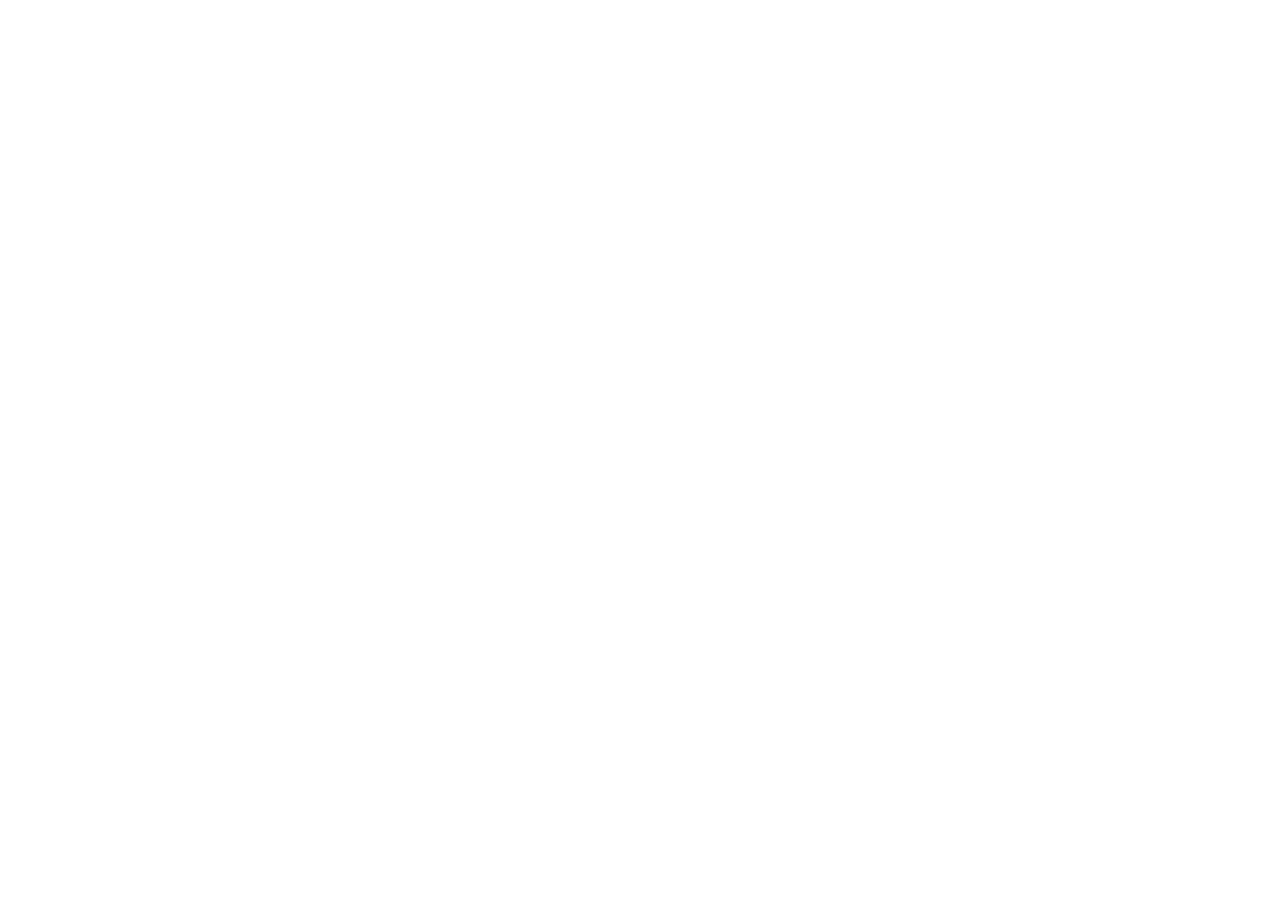
==== index.html @ ae8b339e "." ====
<!DOCTYPE html>
<html lang="en">
<head>
    <meta charset="UTF-8">
    <meta name="viewport" content="width=device-width, initial-scale=1.0">
    <title>Document</title>
</head>
<body>
    
</body>
</html>
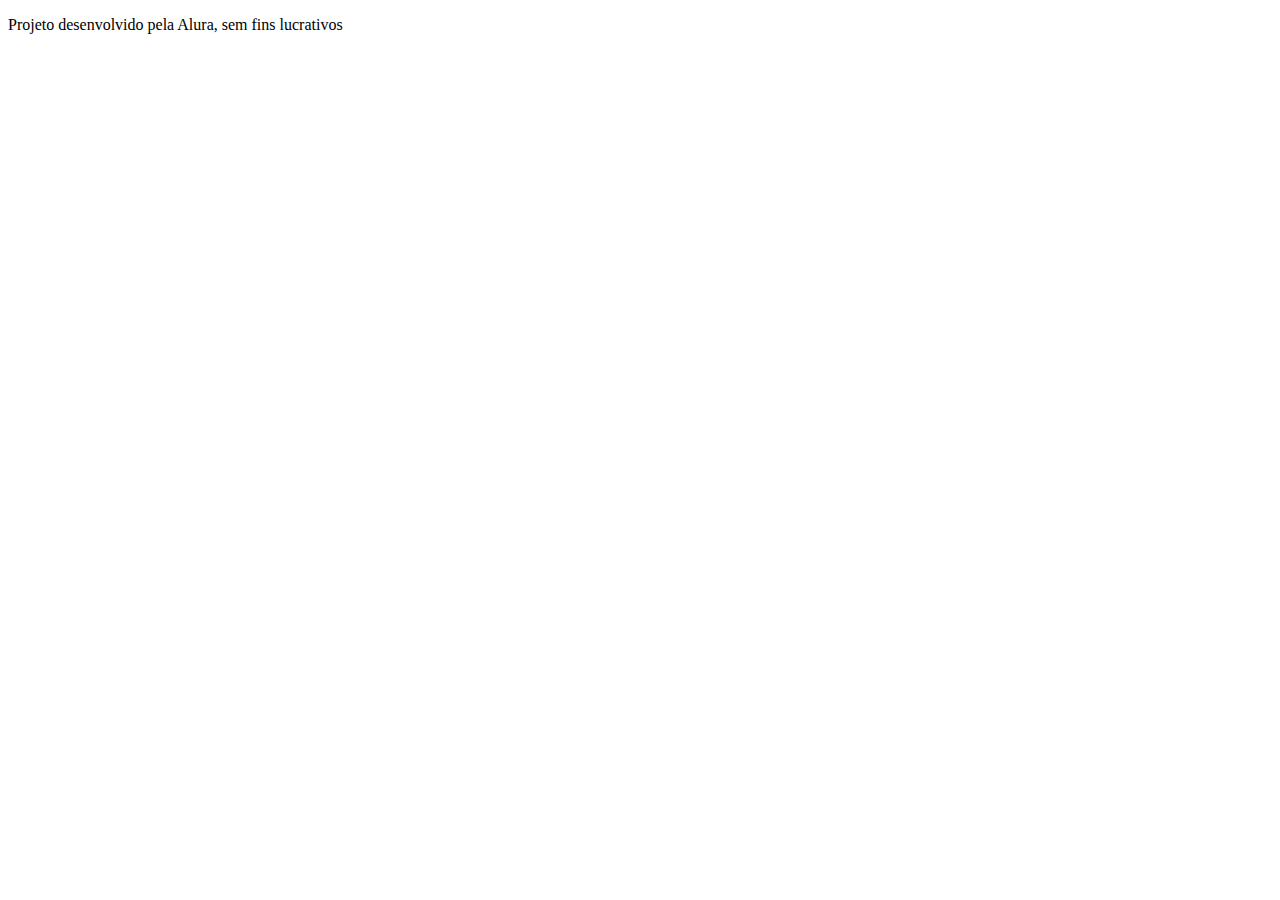
==== commit e41516e9: "." ====
--- a/index.html
+++ b/index.html
@@ -1,11 +1,15 @@
 <!DOCTYPE html>
-<html lang="en">
+<html lang="pt-br">
 <head>
     <meta charset="UTF-8">
     <meta name="viewport" content="width=device-width, initial-scale=1.0">
-    <title>Document</title>
+    <title>Flashcard</title>
 </head>
 <body>
-    
+    <main>
+    </main>
+    <footer>
+        <p>Projeto desenvolvido pela Alura, sem fins lucrativos</p>
+    </footer>
 </body>
 </html>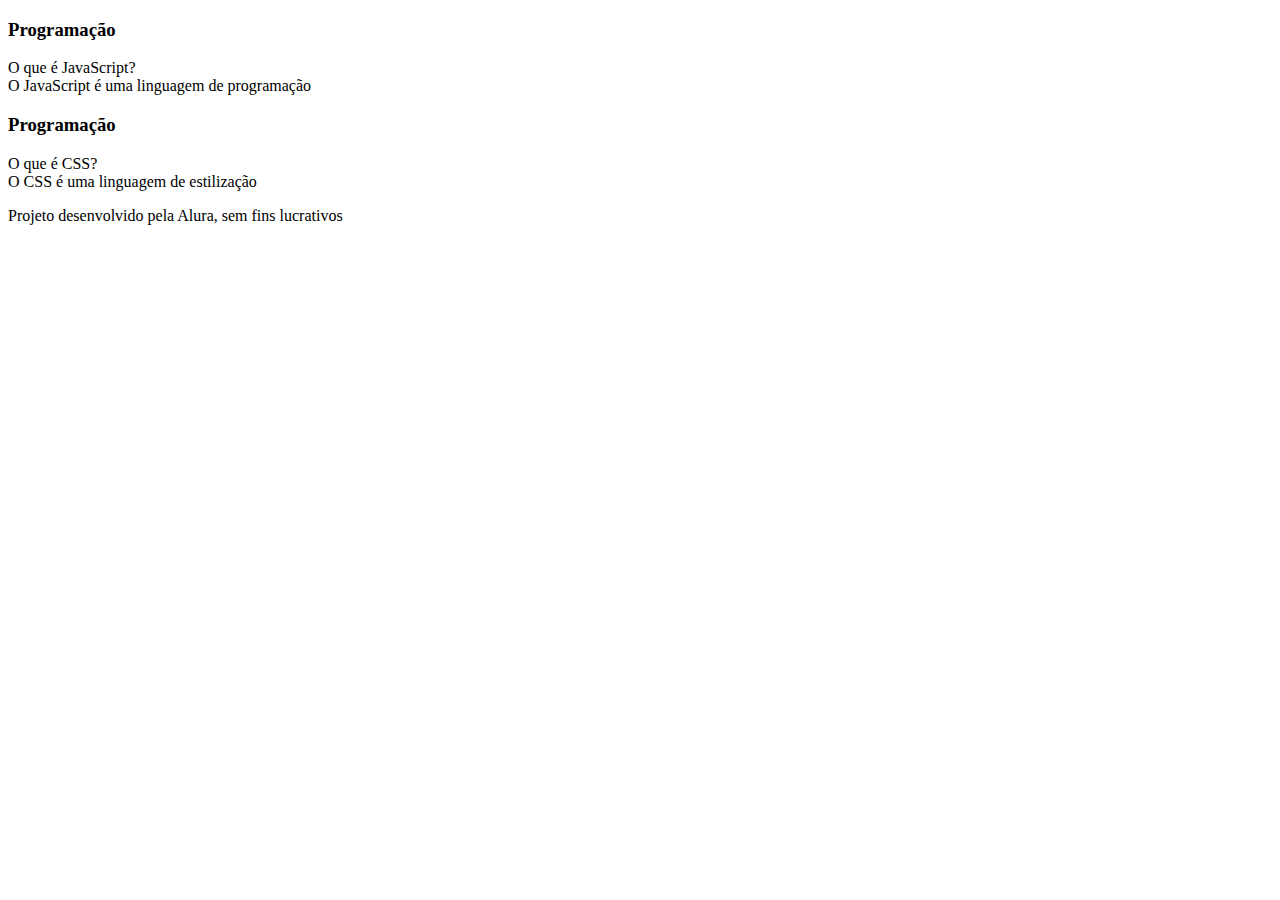
==== commit 64970f6f: "." ====
--- a/index.html
+++ b/index.html
@@ -1,15 +1,76 @@
 <!DOCTYPE html>
 <html lang="pt-br">
-<head>
-    <meta charset="UTF-8">
-    <meta name="viewport" content="width=device-width, initial-scale=1.0">
-    <title>Flashcard</title>
+<meta charset="UTF-8">
+<meta name="viewport" content="width=device-width, initial-scale=1.0">
+<title>Flashcard</title>
 </head>
+
 <body>
     <main>
+        <section id="container">
+           
+            <article class="cartao">
+                <div class="cartao__conteudo">
+                    <h3>Programação</h3>
+                    <div class="cartao__conteudo__pergunta">
+                            O que é JavaScript?
+                    
+                    
+                    
+                    </div>
+                    <div class="cartao__conteudo__resposta">
+                            O JavaScript é uma linguagem de programação
+                   
+                   
+                   </div>
+            
+            
+            
+            
+            
+            
+            
+            
+            
+               
+                </div>
+    </article>
+    
+    <article class="cartao">
+        
+    </article>    
+        <div class="cartao__conteudo">
+                <h3>Programação</h3>
+                <div class="cartao__conteudo__pergunta">
+                        O que é CSS?
+                
+                
+                    </div>
+                
+                
+                    <div class="cartao__conteudo__resposta">
+                        O CSS é uma linguagem de estilização
+                
+                
+        
+        
+                    </div>
+        
+        
+        
+        
+        
+        
+        
+        
+        
+        
+                </div>
+           </article>
+    </section>
     </main>
     <footer>
         <p>Projeto desenvolvido pela Alura, sem fins lucrativos</p>
     </footer>
-</body>
-</html>+    </body>
+    </html>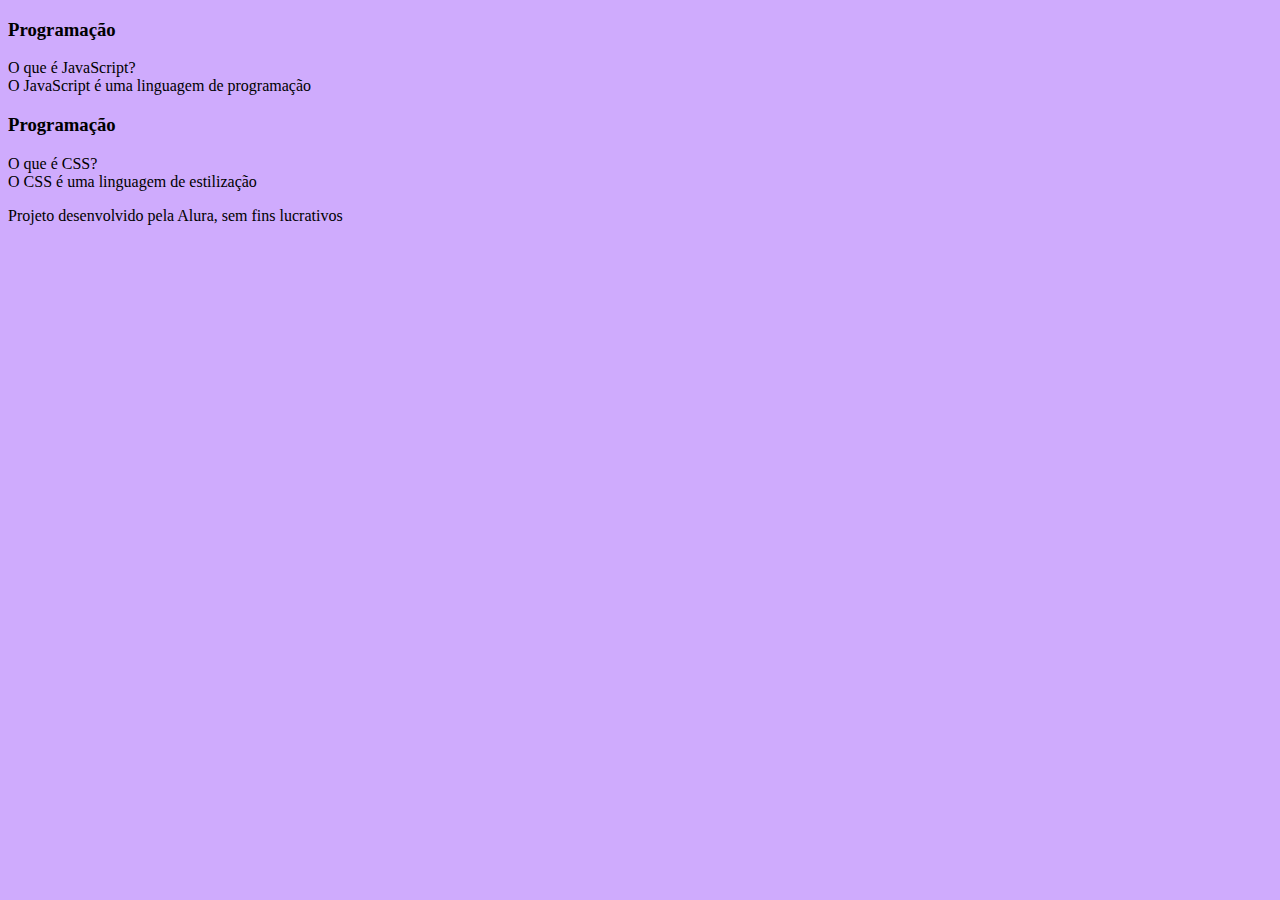
==== commit c2f3b561: "h" ====
--- a/index.html
+++ b/index.html
@@ -2,75 +2,76 @@
 <html lang="pt-br">
 <meta charset="UTF-8">
 <meta name="viewport" content="width=device-width, initial-scale=1.0">
+<link rel="stylesheet" href="assets/style.css">
 <title>Flashcard</title>
 </head>
 
-<body>
-    <main>
-        <section id="container">
-           
+<body> <main>
+    <section id="container">
+
             <article class="cartao">
                 <div class="cartao__conteudo">
                     <h3>Programação</h3>
                     <div class="cartao__conteudo__pergunta">
-                            O que é JavaScript?
-                    
-                    
-                    
+                        O que é JavaScript?
+
+
+
                     </div>
                     <div class="cartao__conteudo__resposta">
-                            O JavaScript é uma linguagem de programação
-                   
-                   
-                   </div>
-            
-            
-            
-            
-            
-            
-            
-            
-            
-               
+                        O JavaScript é uma linguagem de programação
+
+
+                    </div>
+
+
+
+
+
+
+
+
+
+
                 </div>
-    </article>
-    
-    <article class="cartao">
-        
-    </article>    
-        <div class="cartao__conteudo">
+            </article>
+
+            <article class="cartao">
+
+            </article>
+            <div class="cartao__conteudo">
                 <h3>Programação</h3>
                 <div class="cartao__conteudo__pergunta">
-                        O que é CSS?
-                
-                
-                    </div>
-                
-                
-                    <div class="cartao__conteudo__resposta">
-                        O CSS é uma linguagem de estilização
-                
-                
-        
-        
-                    </div>
-        
-        
-        
-        
-        
-        
-        
-        
-        
-        
+                    O que é CSS?
+
+
                 </div>
-           </article>
-    </section>
+
+
+                <div class="cartao__conteudo__resposta">
+                    O CSS é uma linguagem de estilização
+
+
+
+
+                </div>
+
+
+
+
+
+
+
+
+
+
+            </div>
+            </article>
+        </section>
     </main>
     <footer>
         <p>Projeto desenvolvido pela Alura, sem fins lucrativos</p>
     </footer>
-    </body>
-    </html>+</body>
+
+</html>--- a/assets/style.css
+++ b/assets/style.css
@@ -0,0 +1,6 @@
+@import url('https://fonts.googleapis.com/css2?family=Afacad+Flux:wght@100..1000&display=swap');
+
+
+body {
+   background-color: rgb(207, 171, 253);
+}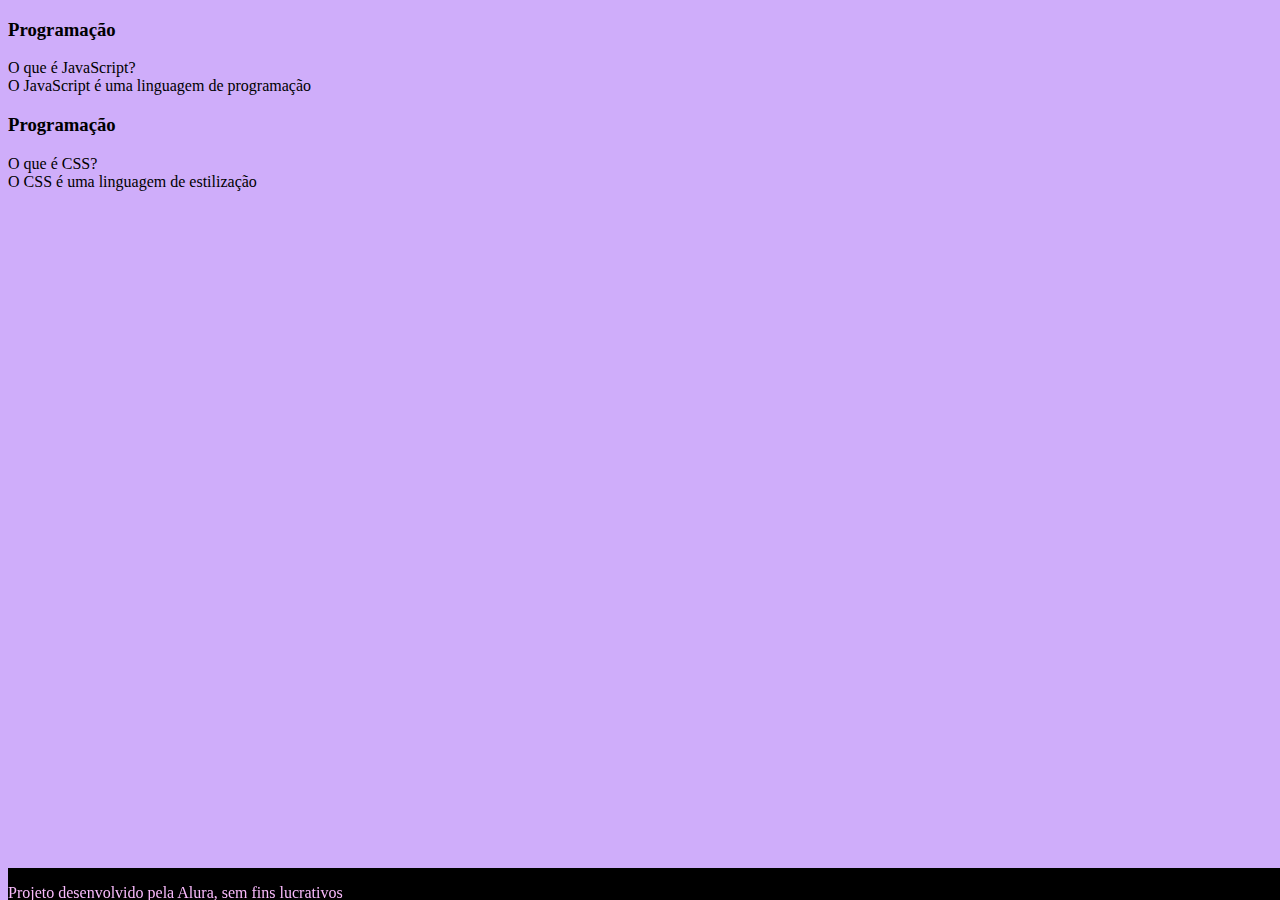
==== commit e61df94e: "." ====
--- a/index.html
+++ b/index.html
@@ -14,11 +14,8 @@
                     <h3>Programação</h3>
                     <div class="cartao__conteudo__pergunta">
                         O que é JavaScript?
-
-
-
                     </div>
-                    <div class="cartao__conteudo__resposta">
+                <div class="cartao__conteudo__resposta">
                         O JavaScript é uma linguagem de programação
 
 
@@ -43,30 +40,12 @@
                 <h3>Programação</h3>
                 <div class="cartao__conteudo__pergunta">
                     O que é CSS?
-
-
                 </div>
-
-
                 <div class="cartao__conteudo__resposta">
                     O CSS é uma linguagem de estilização
-
-
-
-
                 </div>
-
-
-
-
-
-
-
-
-
-
             </div>
-            </article>
+ </article>
         </section>
     </main>
     <footer>
--- a/assets/style.css
+++ b/assets/style.css
@@ -2,5 +2,13 @@
 
 
 body {
-   background-color: rgb(207, 171, 253);
-}+   background-color: rgb(207, 173, 250);
+}
+footer {
+   background-color: black;
+   color: rgb(249, 186, 252);
+   position: fixed;
+   bottom: 0;
+   width: 100%;
+   height: 2rem;
+}
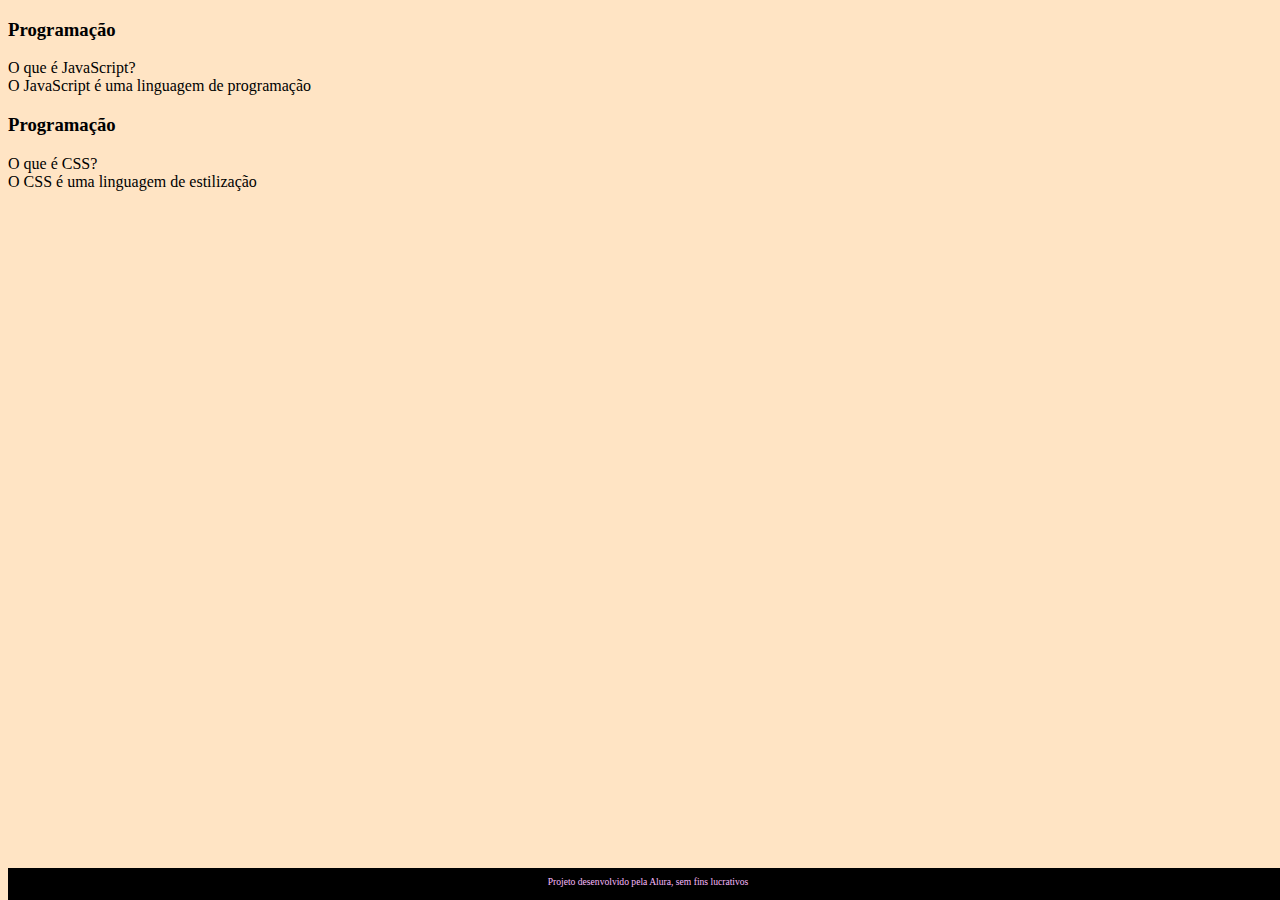
==== commit cd5502c9: ";" ====
--- a/index.html
+++ b/index.html
@@ -6,8 +6,9 @@
 <title>Flashcard</title>
 </head>
 
-<body> <main>
-    <section id="container">
+<body>
+    <main>
+        <section id="container">
 
             <article class="cartao">
                 <div class="cartao__conteudo">
@@ -15,7 +16,7 @@
                     <div class="cartao__conteudo__pergunta">
                         O que é JavaScript?
                     </div>
-                <div class="cartao__conteudo__resposta">
+                    <div class="cartao__conteudo__resposta">
                         O JavaScript é uma linguagem de programação
 
 
@@ -45,7 +46,7 @@
                     O CSS é uma linguagem de estilização
                 </div>
             </div>
- </article>
+            </article>
         </section>
     </main>
     <footer>
--- a/assets/style.css
+++ b/assets/style.css
@@ -12,3 +12,15 @@
    width: 100%;
    height: 2rem;
 }
+
+footer p {
+   text-align: center;
+   font-size: 0.6rem;
+   margin-top: 0.5rem;
+}
+
+body {
+   background-color: bisque;
+   font-family: Bai Jamjuree;
+}
+
